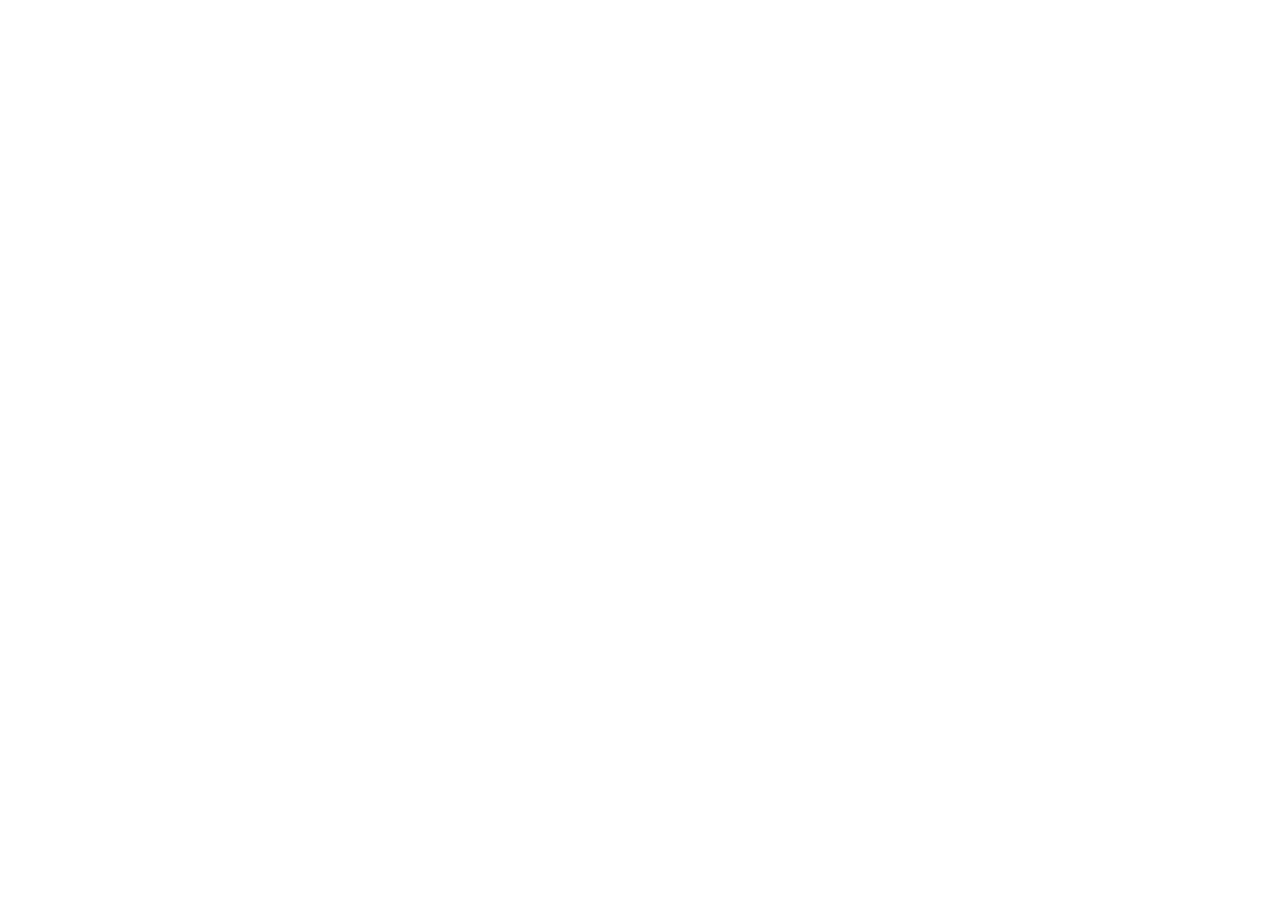
==== index.html @ 6ae0917e "chore:estrutura do projeto" ====
<!DOCTYPE html>
<html lang="en">
<head>
    <meta charset="UTF-8">
    <meta name="viewport" content="width=device-width, initial-scale=1.0">
    <title>Document</title>
    <link rel="stylesheet" href="src/css/estilo.css">
</head>
<body>
    

    <script src="src/js/script.js"></script>
</body>
</html>
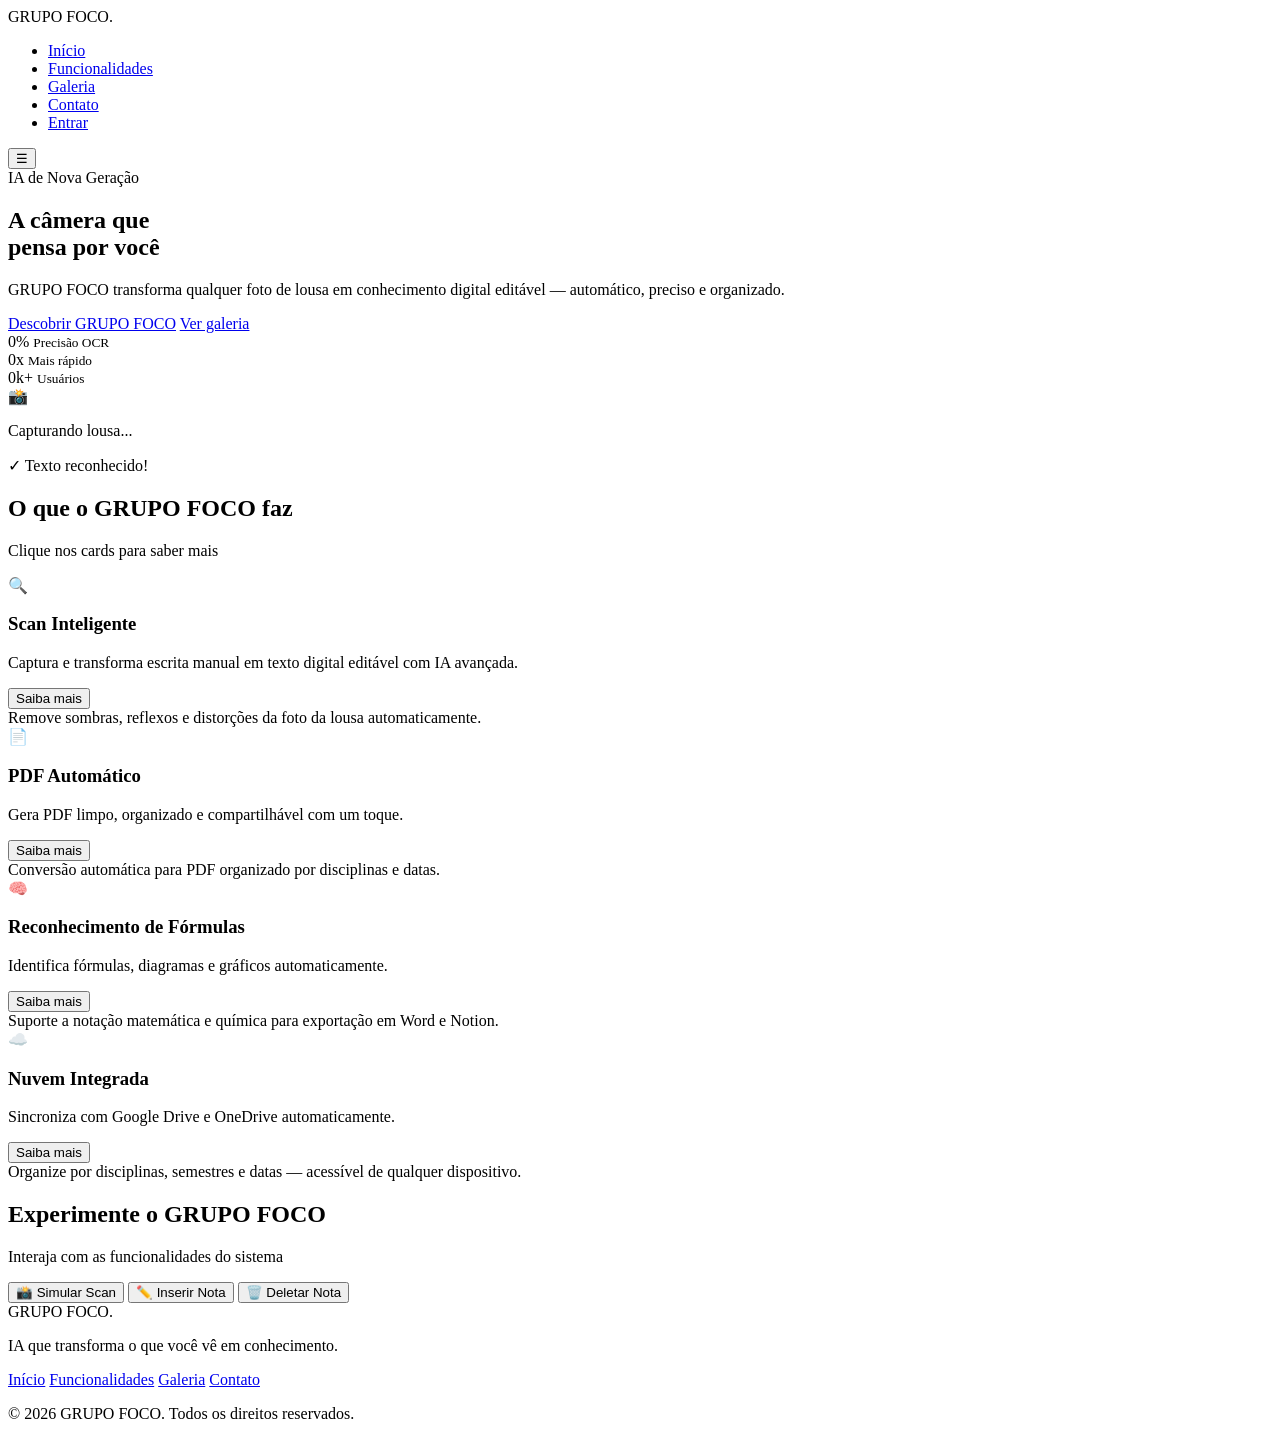
==== commit 366e5946: "feat:indexhtml feito" ====
--- a/index.html
+++ b/index.html
@@ -1,14 +1,134 @@
 <!DOCTYPE html>
-<html lang="en">
+<html lang="pt-BR">
 <head>
-    <meta charset="UTF-8">
-    <meta name="viewport" content="width=device-width, initial-scale=1.0">
-    <title>Document</title>
-    <link rel="stylesheet" href="src/css/estilo.css">
+  <meta charset="UTF-8" />
+  <meta name="viewport" content="width=device-width, initial-scale=1.0"/>
+  <title>GRUPO FOCO — IA que Transforma o que Você Vê</title>
+  <link rel="stylesheet" href="src/css/estilo.css" />
 </head>
 <body>
-    
 
-    <script src="src/js/script.js"></script>
+  <nav id="navbar">
+    <div class="nav-logo">GRUPO FOCO<span class="dot">.</span></div>
+    <ul class="nav-links">
+      <li><a href="index.html" class="active">Início</a></li>
+      <li><a href="./pages/recursos.html">Funcionalidades</a></li>
+      <li><a href="./pages/galeria.html">Galeria</a></li>
+      <li><a href="./pages/contanto.html">Contato</a></li>
+      <li><a href="./pages/login.html" class="btn-nav">Entrar</a></li>
+    </ul>
+    <button class="hamburger" id="hamburger" aria-label="Menu">&#9776;</button>
+  </nav>
+
+  <section class="hero">
+    <div class="hero-bg">
+      <div class="orb orb1"></div>
+      <div class="orb orb2"></div>
+      <div class="orb orb3"></div>
+    </div>
+    <div class="hero-content">
+      <span class="hero-badge">IA de Nova Geração</span>
+      <h1 class="hero-title">A câmera que<br><span class="gradient-text">pensa por você</span></h1>
+      <p class="hero-sub">GRUPO FOCO transforma qualquer foto de lousa em conhecimento digital editável — automático, preciso e organizado.</p>
+      <div class="hero-cta">
+        <a href="./pages/recursos.html" class="btn-primary">Descobrir GRUPO FOCO</a>
+        <a href="./pages/galeria.html" class="btn-ghost">Ver galeria</a>
+      </div>
+      <div class="hero-stats">
+        <div class="stat">
+          <span class="stat-num" data-target="98">0</span><span>%</span>
+          <small>Precisão OCR</small>
+        </div>
+        <div class="stat-div"></div>
+        <div class="stat">
+          <span class="stat-num" data-target="10">0</span><span>x</span>
+          <small>Mais rápido</small>
+        </div>
+        <div class="stat-div"></div>
+        <div class="stat">
+          <span class="stat-num" data-target="50">0</span><span>k+</span>
+          <small>Usuários</small>
+        </div>
+      </div>
+    </div>
+    <div class="hero-visual">
+      <div class="phone-mockup">
+        <div class="phone-screen">
+          <div class="scan-line"></div>
+          <div class="scan-content">
+            <div class="scan-icon">📸</div>
+            <p>Capturando lousa...</p>
+            <div class="progress-bar"><div class="progress-fill"></div></div>
+            <p class="scan-result">✓ Texto reconhecido!</p>
+          </div>
+        </div>
+      </div>
+    </div>
+  </section>
+
+  <section class="features-preview">
+    <h2 class="section-title">O que o GRUPO FOCO faz</h2>
+    <p class="section-sub">Clique nos cards para saber mais</p>
+    <div class="cards-grid" id="cardsGrid">
+      <div class="card">
+        <div class="card-icon">🔍</div>
+        <h3>Scan Inteligente</h3>
+        <p>Captura e transforma escrita manual em texto digital editável com IA avançada.</p>
+        <button class="card-btn" onclick="expandCard(this)">Saiba mais</button>
+        <div class="card-detail hidden">Remove sombras, reflexos e distorções da foto da lousa automaticamente.</div>
+      </div>
+      <div class="card">
+        <div class="card-icon">📄</div>
+        <h3>PDF Automático</h3>
+        <p>Gera PDF limpo, organizado e compartilhável com um toque.</p>
+        <button class="card-btn" onclick="expandCard(this)">Saiba mais</button>
+        <div class="card-detail hidden">Conversão automática para PDF organizado por disciplinas e datas.</div>
+      </div>
+      <div class="card">
+        <div class="card-icon">🧠</div>
+        <h3>Reconhecimento de Fórmulas</h3>
+        <p>Identifica fórmulas, diagramas e gráficos automaticamente.</p>
+        <button class="card-btn" onclick="expandCard(this)">Saiba mais</button>
+        <div class="card-detail hidden">Suporte a notação matemática e química para exportação em Word e Notion.</div>
+      </div>
+      <div class="card">
+        <div class="card-icon">☁️</div>
+        <h3>Nuvem Integrada</h3>
+        <p>Sincroniza com Google Drive e OneDrive automaticamente.</p>
+        <button class="card-btn" onclick="expandCard(this)">Saiba mais</button>
+        <div class="card-detail hidden">Organize por disciplinas, semestres e datas — acessível de qualquer dispositivo.</div>
+      </div>
+    </div>
+  </section>
+
+  <section class="alert-section">
+    <h2 class="section-title">Experimente o GRUPO FOCO</h2>
+    <p class="section-sub">Interaja com as funcionalidades do sistema</p>
+    <div class="alert-buttons">
+      <button class="btn-alert" onclick="showScanAlert()">📸 Simular Scan</button>
+      <button class="btn-alert btn-secondary" onclick="showPromptDemo()">✏️ Inserir Nota</button>
+      <button class="btn-alert btn-danger" onclick="showConfirmDelete()">🗑️ Deletar Nota</button>
+    </div>
+    <div id="alertOutput" class="alert-output hidden"></div>
+    <div id="notesList" class="notes-list"></div>
+  </section>
+
+  <footer class="footer">
+    <div class="footer-content">
+      <div class="footer-brand">
+        <span class="footer-logo">GRUPO FOCO<span class="dot">.</span></span>
+        <p>IA que transforma o que você vê em conhecimento.</p>
+      </div>
+      <div class="footer-links">
+        <a href="index.html">Início</a>
+        <a href="./pages/recursos.html">Funcionalidades</a>
+        <a href="./pages/galeria.html">Galeria</a>
+        <a href="./pages/contanto.html">Contato</a>
+      </div>
+    </div>
+    <p class="footer-copy">&copy; 2026 GRUPO FOCO. Todos os direitos reservados.</p>
+  </footer>
+
+  <script src="src/js/script.js"></script>
 </body>
 </html>
